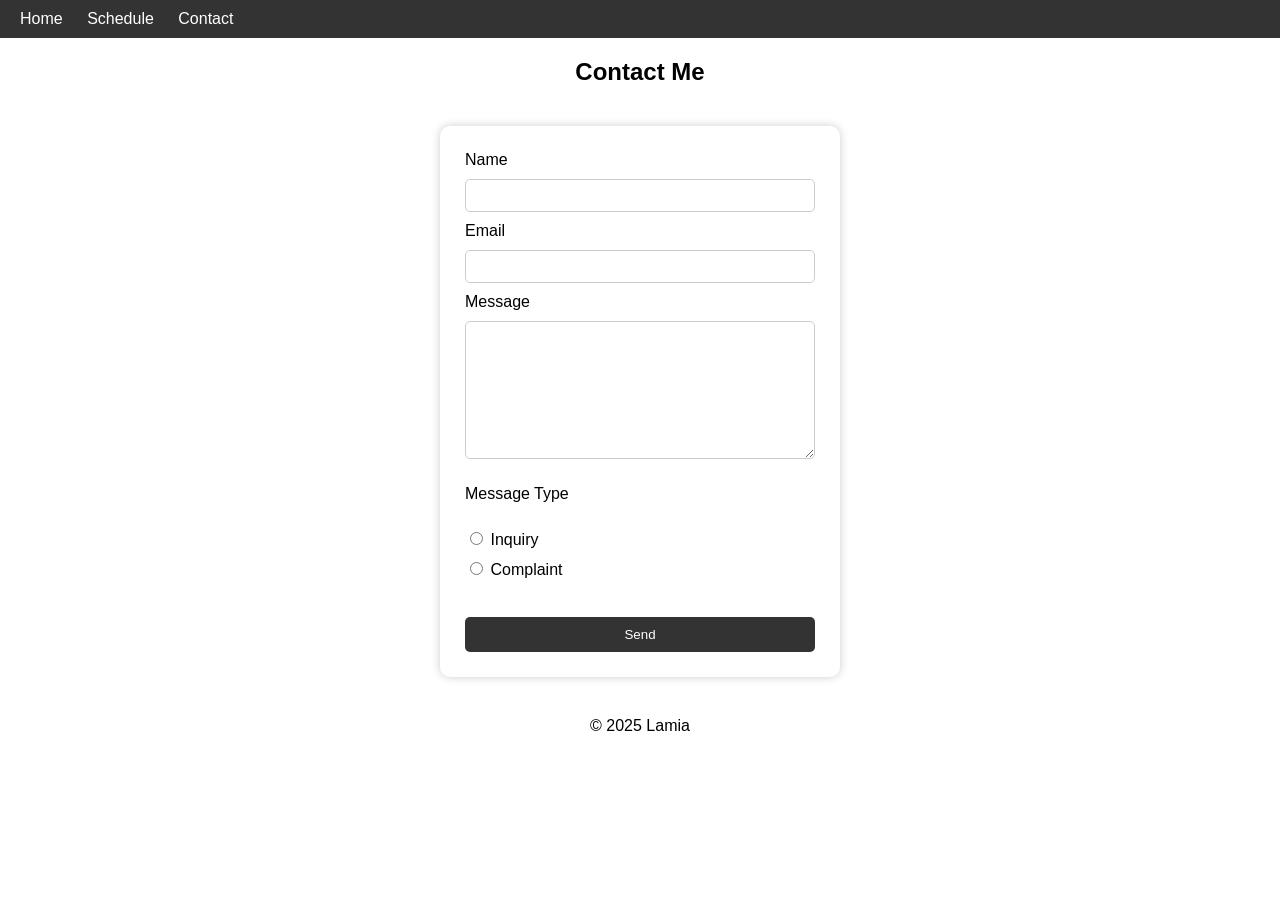
==== contact.html @ 6d215bc7 "Add files via upload" ====
<!DOCTYPE html>
<html>
<head>

<meta charset="UTF-8">
<title>Contact</title>
<link rel="stylesheet" href="style.css">

</head>

<body>

<header>

<nav>
<a href="index.html">Home</a>
<a href="schedule.html">Schedule</a>
<a href="contact.html">Contact</a>
</nav>

</header>

<h2 class="title">Contact Me</h2>

<div class="form-box">

<form action="https://webhook.site/YOUR-LINK" method="post">

<label>Name</label>
<input type="text" name="name" required>

<label>Email</label>
<input type="email" name="email">

<label>Message</label>
<textarea name="message" rows="8"></textarea>

<p>Message Type</p>

<label>
<input type="radio" name="type" value="Inquiry">
Inquiry
</label>

<label>
<input type="radio" name="type" value="Complaint">
Complaint
</label>

<br>

<button type="submit">Send</button>

</form>

</div>

<footer>
<p>© 2025 Lamia</p>
</footer>

</body>
</html>
---- style.css ----
body{
font-family: Arial;
background-image: url("images/bg.jpg");
background-size: cover;
margin:0;
}

header{
background:#333;
padding:10px;
position:sticky;
top:0;
}

nav a{
color:white;
margin:10px;
text-decoration:none;
}

nav a:hover{
color:yellow;
}

h1,h2{
text-align:center;
}

table{
width:90%;
margin:20px auto;
border-collapse:collapse;
background:white;
}

th,td{
border:1px solid black;
padding:10px;
text-align:left;
}

th{
background:#333;
color:white;
}

tr:nth-child(odd){
background:#f2f2f2;
}

tr:hover{
background:#ddd;
}

footer{
text-align:center;
margin:40px;
}

.form-box{
width:350px;
background:white;
padding:25px;
margin:40px auto;
border-radius:10px;
box-shadow:0 0 10px rgba(0,0,0,0.2);
}

form{
display:flex;
flex-direction:column;
gap:10px;
}

input, textarea{
padding:8px;
border:1px solid #ccc;
border-radius:5px;
}

button{
background:#333;
color:white;
padding:10px;
border:none;
border-radius:5px;
cursor:pointer;
}

button:hover{
background:#555;
}

.profile{
width:120px;
border-radius:50%;
transition: transform 0.3s ease;
}

.profile:hover{
transform: scale(1.1);
}


.container{
display:flex;
gap:40px;
padding:30px;
}

.left{
width:250px;
}

.right{
flex:1;
}

.profile{
width:120px;
border-radius:50%;
}



.jump{
color:#e74c3c;
font-weight:bold;
}


.about-box{
background:#ffffffcc;
padding:20px;
border-radius:10px;
margin-top:10px;
box-shadow:0 2px 6px rgba(0,0,0,0.1);
}
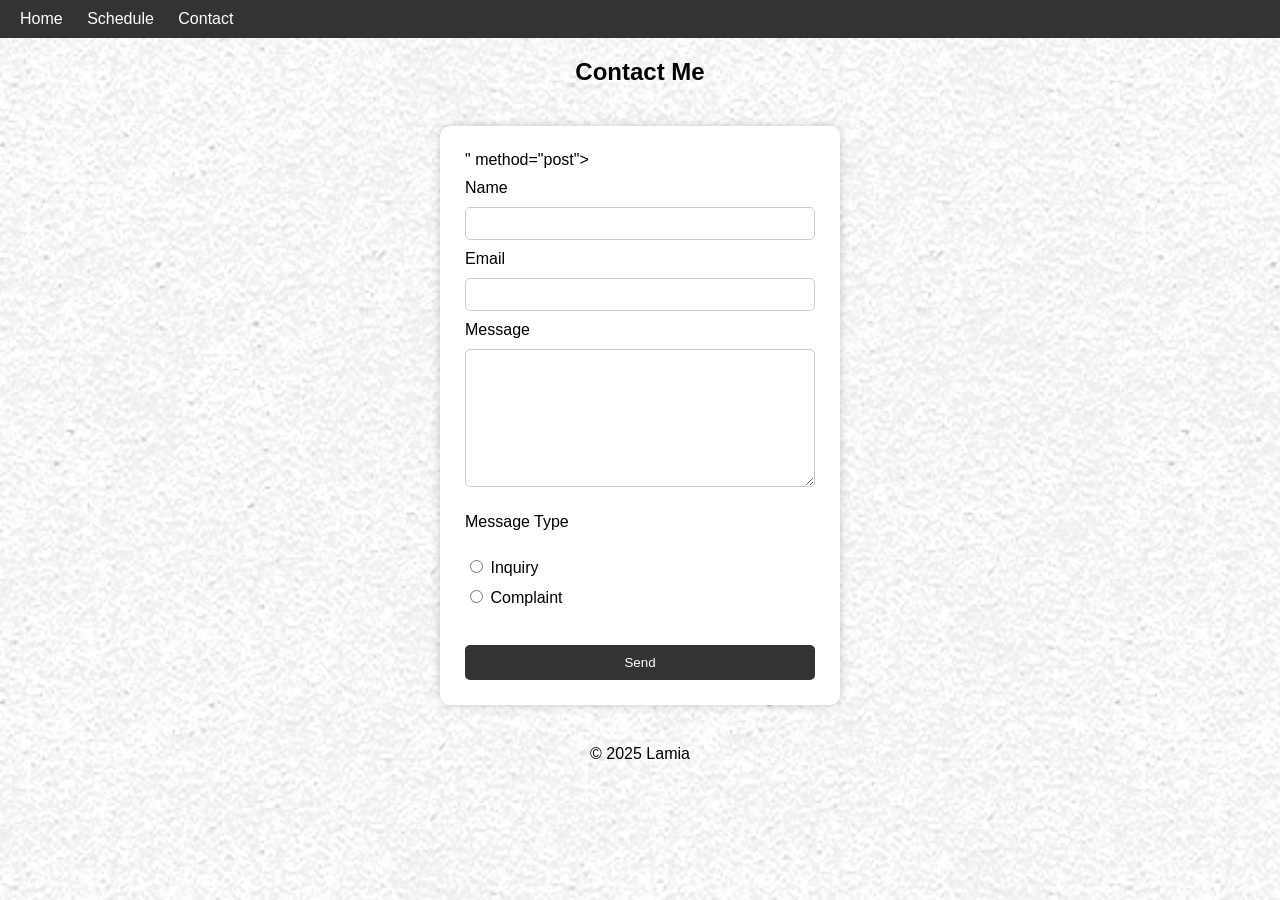
==== commit 66752bd3: "Update contact.html" ====
--- a/contact.html
+++ b/contact.html
@@ -24,7 +24,7 @@
 
 <div class="form-box">
 
-<form action="https://webhook.site/YOUR-LINK" method="post">
+<form action="<form action="https://webhook.site/bc0f8744-d171-420c-9d7e-f3048ab32ef8" method="POST">" method="post">
 
 <label>Name</label>
 <input type="text" name="name" required>
@@ -60,4 +60,5 @@
 </footer>
 
 </body>
-</html>+
+</html>
--- a/style.css
+++ b/style.css
@@ -1,6 +1,6 @@
 body{
 font-family: Arial;
-background-image: url("images/bg.jpg");
+background-image: url("bg.jpg");
 background-size: cover;
 margin:0;
 }
@@ -135,4 +135,20 @@
 border-radius:10px;
 margin-top:10px;
 box-shadow:0 2px 6px rgba(0,0,0,0.1);
-}+
+}
+
+.about::first-letter{
+font-size:28px;
+font-weight:bold;
+color:#333;
+}
+
+.about::before{
+content:"💻 ";
+}
+
+.about::after{
+content:" ✨";
+}
+
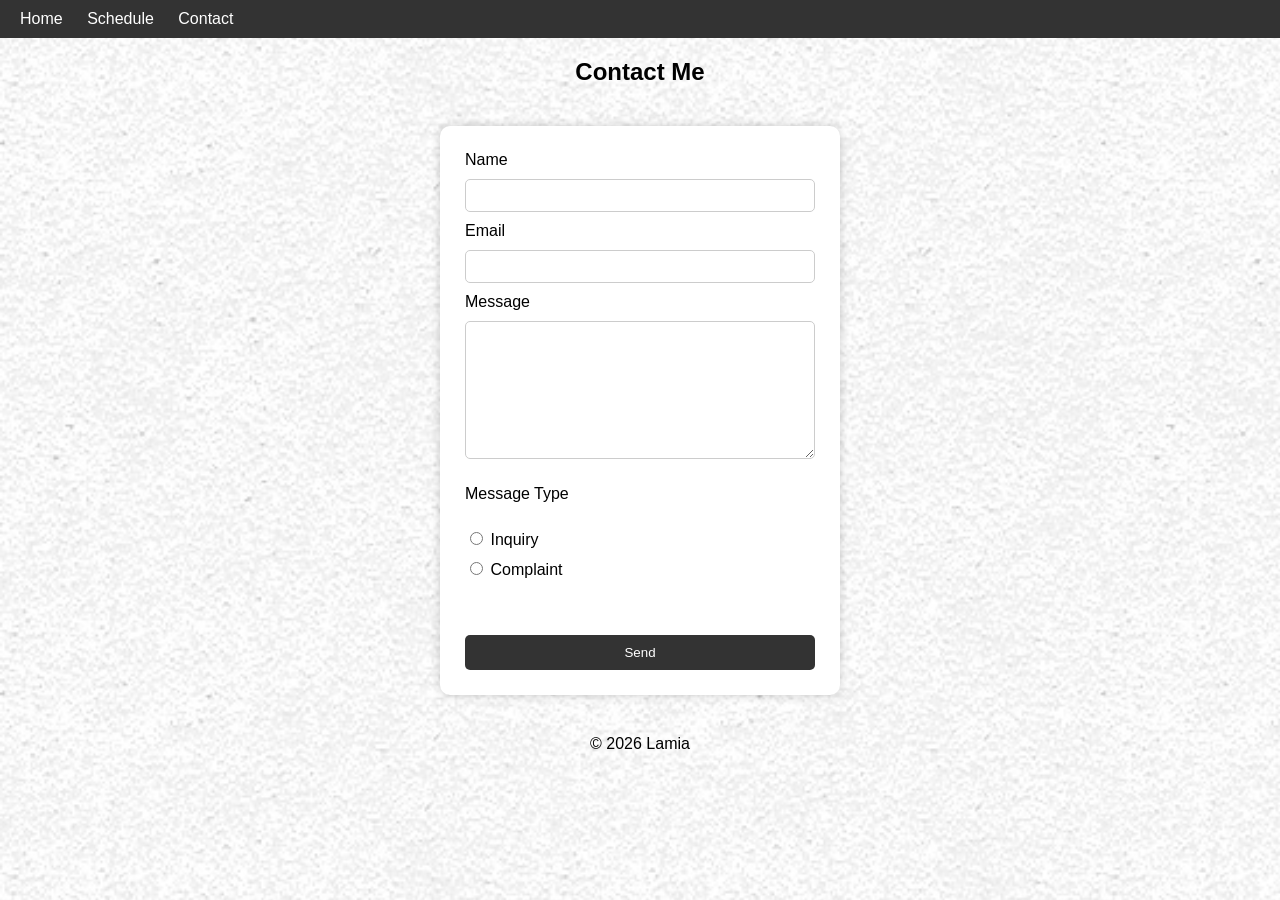
==== commit 69206f7b: "Update contact.html" ====
--- a/contact.html
+++ b/contact.html
@@ -1,30 +1,26 @@
 <!DOCTYPE html>
 <html>
 <head>
-
 <meta charset="UTF-8">
 <title>Contact</title>
 <link rel="stylesheet" href="style.css">
-
 </head>
 
 <body>
 
 <header>
-
 <nav>
 <a href="index.html">Home</a>
 <a href="schedule.html">Schedule</a>
 <a href="contact.html">Contact</a>
 </nav>
-
 </header>
 
 <h2 class="title">Contact Me</h2>
 
 <div class="form-box">
 
-<form action="<form action="https://webhook.site/bc0f8744-d171-420c-9d7e-f3048ab32ef8" method="POST">" method="post">
+<form action="https://webhook.site/bc0f8744-d171-420c-9d7e-f3048ab32ef8" method="POST">
 
 <label>Name</label>
 <input type="text" name="name" required>
@@ -38,16 +34,14 @@
 <p>Message Type</p>
 
 <label>
-<input type="radio" name="type" value="Inquiry">
-Inquiry
+<input type="radio" name="type" value="Inquiry"> Inquiry
 </label>
 
 <label>
-<input type="radio" name="type" value="Complaint">
-Complaint
+<input type="radio" name="type" value="Complaint"> Complaint
 </label>
 
-<br>
+<br><br>
 
 <button type="submit">Send</button>
 
@@ -56,9 +50,8 @@
 </div>
 
 <footer>
-<p>© 2025 Lamia</p>
+<p>© 2026 Lamia</p>
 </footer>
 
 </body>
-
 </html>
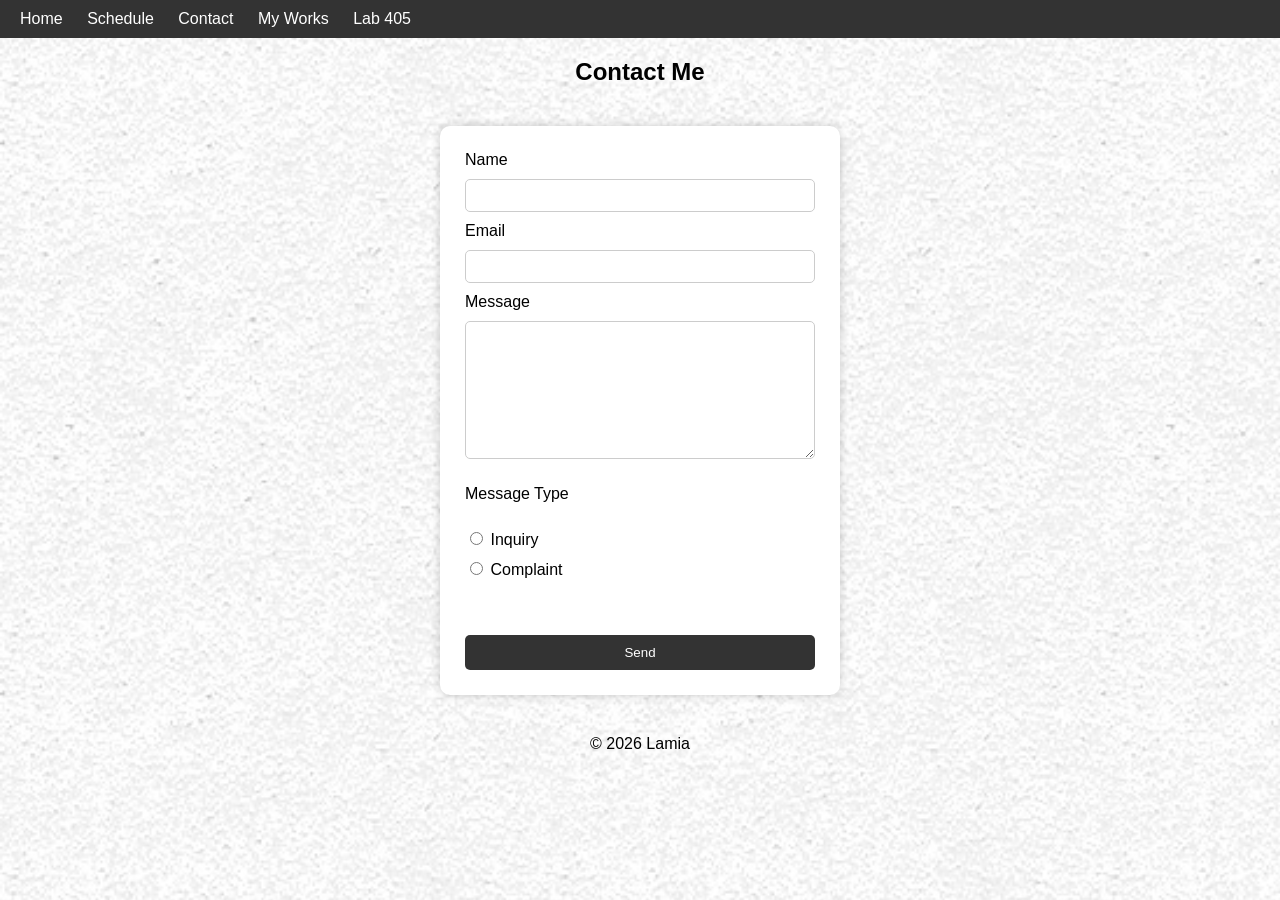
==== commit 437e3d23: "Add files via upload" ====
--- a/contact.html
+++ b/contact.html
@@ -13,6 +13,9 @@
 <a href="index.html">Home</a>
 <a href="schedule.html">Schedule</a>
 <a href="contact.html">Contact</a>
+<a href="myworks.html">My Works</a>
+<a href="labs.html">Lab 405</a>
+
 </nav>
 </header>
 
@@ -54,4 +57,4 @@
 </footer>
 
 </body>
-</html>
+</html>
--- a/style.css
+++ b/style.css
@@ -151,4 +151,3 @@
 .about::after{
 content:" ✨";
 }
-
